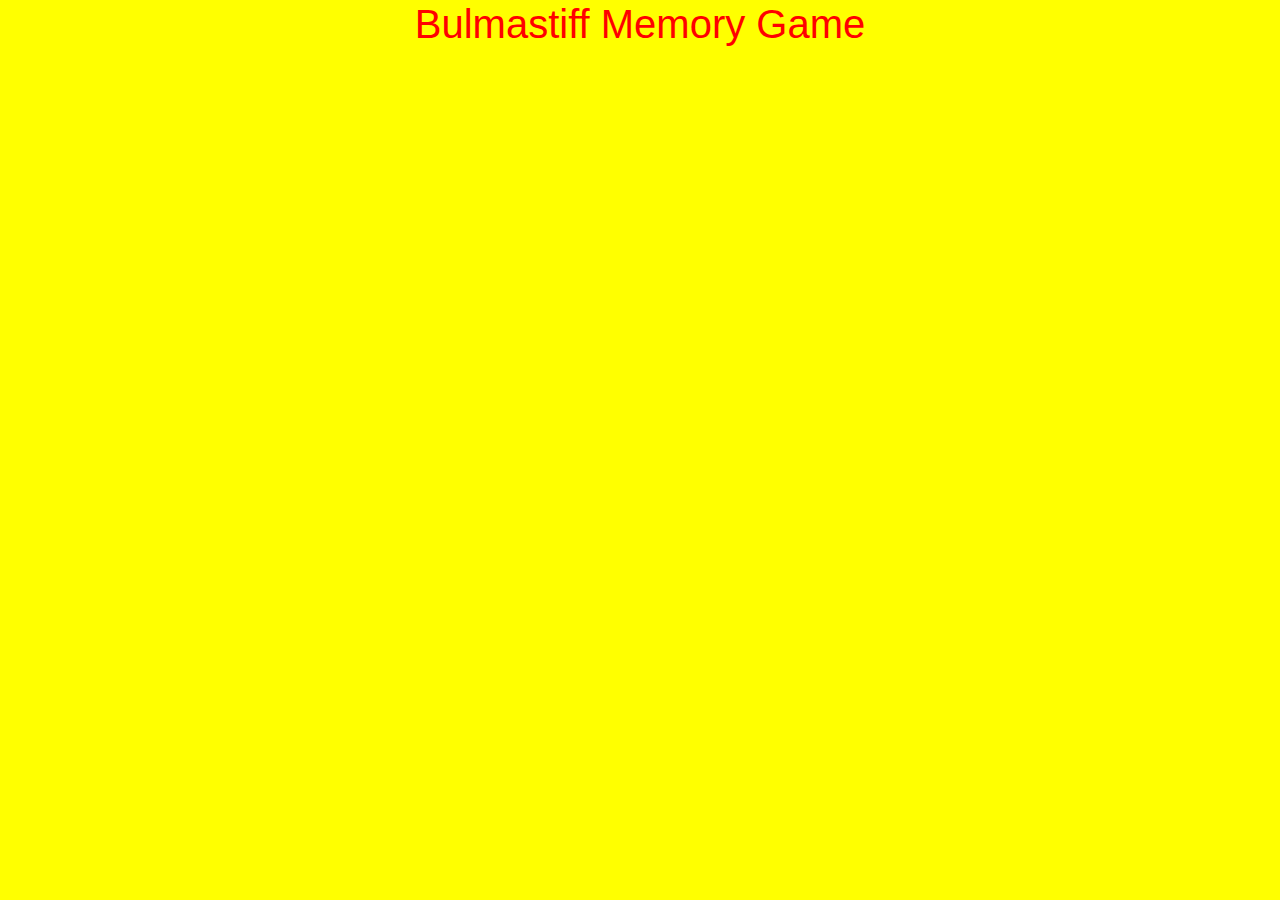
==== index.html @ 80aa0d5e "Added new files index16.html, index20.html, index24.html" ====
<!DOCTYPE html>
<html lang="en">

<head>
	<meta charset="UTF-8">
	<meta name="viewport" content="width=device-width, initial-scale=1.0">
	<title>Memory Game</title>
	<link rel="stylesheet" href="https://stackpath.bootstrapcdn.com/bootstrap/4.4.1/css/bootstrap.min.css"
		integrity="sha384-Vkoo8x4CGsO3+Hhxv8T/Q5PaXtkKtu6ug5TOeNV6gBiFeWPGFN9MuhOf23Q9Ifjh" crossorigin="anonymous">
	<link rel="stylesheet" href="https://use.fontawesome.com/releases/v5.13.1/css/all.css"
		integrity="sha384-xxzQGERXS00kBmZW/6qxqJPyxW3UR0BPsL4c8ILaIWXva5kFi7TxkIIaMiKtqV1Q" crossorigin="anonymous">
	<link rel="stylesheet" href="assets/css/style.css" type="text/css">
</head>

<body>
    <!---- Page Title ---->
	<h1 class="game-title">Bulmastiff Memory Game</h1>
	
    <script src="https://code.jquery.com/jquery-3.4.1.slim.min.js"
		integrity="sha384-J6qa4849blE2+poT4WnyKhv5vZF5SrPo0iEjwBvKU7imGFAV0wwj1yYfoRSJoZ+n" crossorigin="anonymous">
	</script>
	<script src="https://cdn.jsdelivr.net/npm/popper.js@1.16.0/dist/umd/popper.min.js"
		integrity="sha384-Q6E9RHvbIyZFJoft+2mJbHaEWldlvI9IOYy5n3zV9zzTtmI3UksdQRVvoxMfooAo" crossorigin="anonymous">
	</script>
	<script src="https://stackpath.bootstrapcdn.com/bootstrap/4.4.1/js/bootstrap.min.js"
		integrity="sha384-wfSDF2E50Y2D1uUdj0O3uMBJnjuUD4Ih7YwaYd1iqfktj0Uod8GCExl3Og8ifwB6" crossorigin="anonymous">
	</script>
	<script src="assets/js/main.js"></script>
</body>

</html>
---- assets/css/style.css ----
@import url('https://fonts.googleapis.com/css2?family=Merienda+One&family=Shadows+Into+Light&display=swap');

* {
    box-sizing: border-box;
}

html {
    height: 100vh;
}

body {
    margin: 0;
    background: yellow;
}

.game-title {
    font-family: 'Merienda One', sans-serif; 
    text-align:center;
    color: red;
}

.time-flips-container {
    grid-column: 1/ -1;
    display: flex;
    justify-content: space-between;
    margin: 10px;
    font-size: 25px;
}

.time-flips {
    font-family: 'Shadows Into Light', sans-serif;
    color: red;
}

.game-container {
    display: grid;
    grid-template-columns: repeat(4, auto);
    grid-gap: 10px;
    margin: 50px;
    justify-content: center;
    perspective: 500px;
}

.game-card {
    position: relative;
}

.game-card:hover .back-face{
    transform: rotateY(-180);
}

.game-card:hover .front-face{
    transform: rotateY(0);
}

.front-face {
    position: absolute;
    transform: rotateY(180deg); 
}

.front-face, .back-face {
    -webkit-backface-visibility: hidden; 
  backface-visibility: hidden;
}
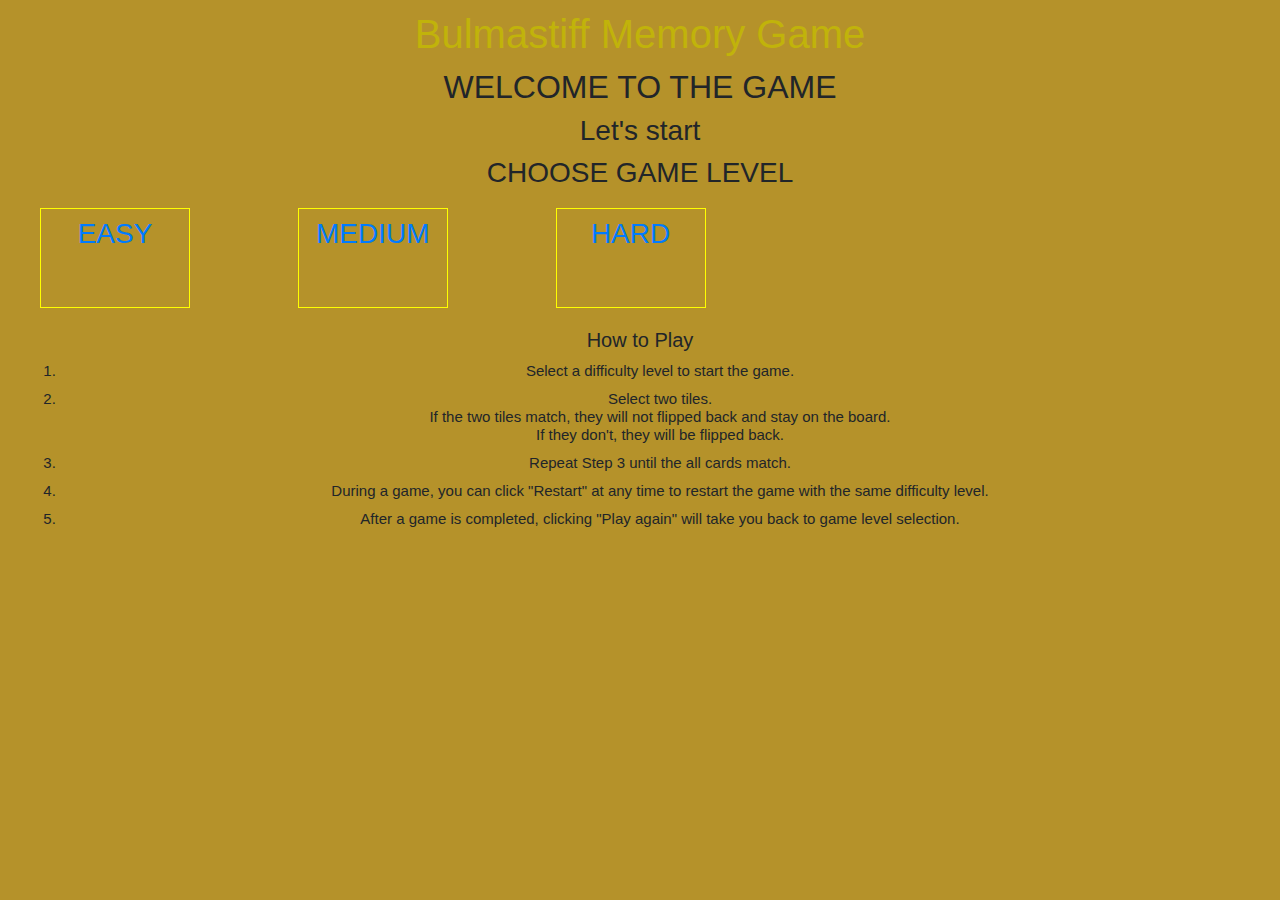
==== commit febb0984: "Style front page index.html change colors, center text and add difficulty level" ====
--- a/index.html
+++ b/index.html
@@ -15,7 +15,46 @@
 <body>
     <!---- Page Title ---->
 	<h1 class="game-title">Bulmastiff Memory Game</h1>
-	
+    <h2 class="welcome-text">WELCOME TO THE GAME<h2>
+    <h3 class="let-text">Let's start<h3>
+    <div class="game-level-container">
+    <div class="level-wrapper">
+    <h3 class="level-text">CHOOSE GAME LEVEL<h3>
+    <div class="level-easy">
+    <a class="nav-link" href="index16.html">EASY</a>
+    </div>
+    <div class="level-medium">
+    <a class="nav-link" href="index20.html">MEDIUM</a>
+    </div>
+    <div class="level-hard">
+     <a class="nav-link" href="index24.html">HARD</a>
+    </div>
+    </div>
+    </div>
+    <div class="instruction">
+    <h5>How to Play</h5>
+    <ol id="instruction">
+            <li>
+                Select a difficulty level to start the game. 
+            </li>
+            <li>
+                Select two tiles. <br />
+                If the two tiles match, they will not flipped back and stay on the board. <br />
+                If they don't, they will be flipped back.
+            </li>
+            <li>
+                Repeat Step 3 until the all cards match.
+            </li>
+            <li>
+                During a game, you can click "Restart" at any time to restart the game with the same difficulty level. 
+            </li>
+            <li>
+                After a game is completed, clicking "Play again" will take you back to game level selection. 
+            </li>
+        </ol>
+    </div>  
+
+
     <script src="https://code.jquery.com/jquery-3.4.1.slim.min.js"
 		integrity="sha384-J6qa4849blE2+poT4WnyKhv5vZF5SrPo0iEjwBvKU7imGFAV0wwj1yYfoRSJoZ+n" crossorigin="anonymous">
 	</script>
--- a/assets/css/style.css
+++ b/assets/css/style.css
@@ -10,13 +10,14 @@
 
 body {
     margin: 0;
-    background: yellow;
+    background: #b5922a;
 }
 
 .game-title {
     font-family: 'Merienda One', sans-serif; 
     text-align:center;
-    color: red;
+    color:#c1b30a;
+    margin: 10px;
 }
 
 .time-flips-container {
@@ -26,6 +27,7 @@
     margin: 10px;
     font-size: 25px;
 }
+
 
 .time-flips {
     font-family: 'Shadows Into Light', sans-serif;
@@ -38,19 +40,19 @@
     grid-gap: 10px;
     margin: 50px;
     justify-content: center;
-    perspective: 500px;
+    perspective: 1000px;
 }
 
 .game-card {
     position: relative;
+    transform-style:preserve-3d;
+    transition: transform 0.8s;
+    border: 2px solid black;
 }
 
-.game-card:hover .back-face{
-    transform: rotateY(-180);
-}
-
-.game-card:hover .front-face{
-    transform: rotateY(0);
+.game-card.flip {
+    transform: rotateY(180deg);
+    border: 2px solid white;
 }
 
 .front-face {
@@ -61,4 +63,51 @@
 .front-face, .back-face {
     -webkit-backface-visibility: hidden; 
   backface-visibility: hidden;
-}+}
+
+.welcome-text {
+    font-family: 'Merienda One', sans-serif; 
+    text-align:center;
+}
+
+.let-text {
+    font-family: 'Merienda One', sans-serif; 
+    text-align:center;
+}
+
+.level-text {
+    font-family: 'Merienda One', sans-serif; 
+    text-align:center;
+}
+
+.game-level {
+    display: inline-flex;
+}
+
+
+.level-easy,
+.level-medium,
+.level-hard {
+    display: inline-block;
+    text-align: center;
+    margin: 10px 60px 10px 40px;
+    width: 150px;
+    height: 100px;
+    border: 1px solid yellow;
+}
+
+.instruction {
+    margin:10px;
+    text-align: center;
+    font-size: 15px; 
+}
+
+.instruction li {
+   margin:10px;  
+}
+
+
+
+
+
+
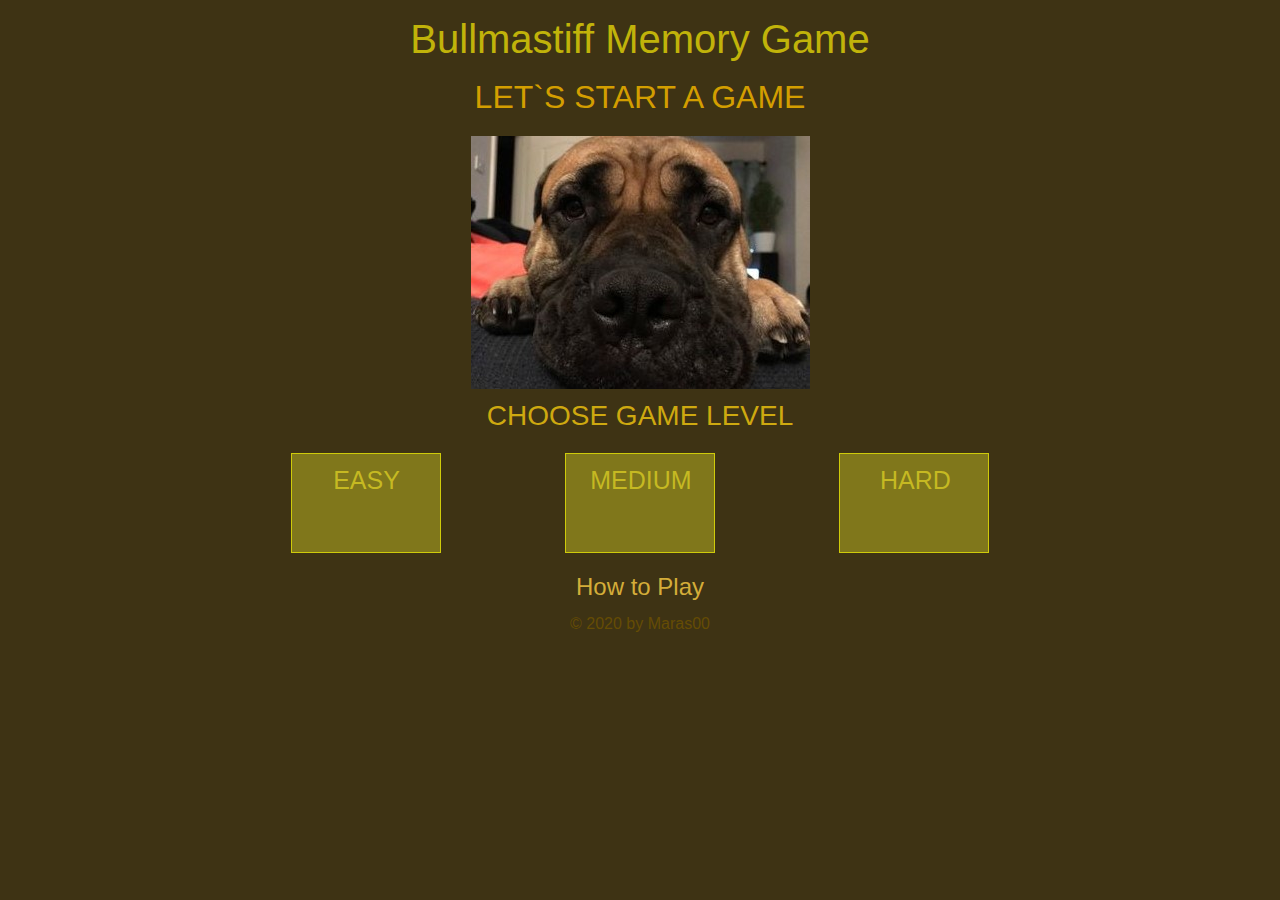
==== commit 8413ce04: "Added image on front page and footer" ====
--- a/index.html
+++ b/index.html
@@ -13,56 +13,63 @@
 </head>
 
 <body>
-    <!---- Page Title ---->
-	<h1 class="game-title">Bulmastiff Memory Game</h1>
-    <h2 class="welcome-text">WELCOME TO THE GAME<h2>
-    <h3 class="let-text">Let's start<h3>
+	<!-- Page Title -->
     <div class="game-level-container">
-    <div class="level-wrapper">
-    <h3 class="level-text">CHOOSE GAME LEVEL<h3>
-    <div class="level-easy">
-    <a class="nav-link" href="index16.html">EASY</a>
+	<h1 class="game-title">Bullmastiff Memory Game</h1>
+	<h2 class="let-text">LET`S START A GAME</h2>
+        <div class="image" style="text-aling:center">
+            <img src="assets/img/bullmastiff-face1.jpg" alt="bullmastiff" style="text-aling:center">
+        </div>
+		<section class="level-wrapper">
+			<h3 class="level-text">CHOOSE GAME LEVEL</h3>
+				<div class="level-easy">
+				    <a class="nav-link" href="index16.html" style="color:#d0c323e0; width:150px; height:100px">EASY</a>
+				</div>
+				<div class="level-medium">
+				    <a class="nav-link" href="index20.html" style="color:#d0c323e0; width:150px; height:100px">MEDIUM</a>
+				</div>
+				<div class="level-hard">
+                    <a class="nav-link" href="index24.html" style="color:#d0c323e0; width:150px; height:100px">HARD</a>
+				</div>
+		</section>
+		<section class="instruction">
+			<h4>How to Play</h4>
+				<ol class="collapse" id="instruction">
+					<li>
+						Select a difficulty level to start the game.
+					</li>
+					<li>
+						Select two tiles. <br />
+                        If the two tiles match, they will not flipped back and stay on the board. <br />
+                        If they don't, they will be flipped back.
+                    </li>
+					<li>
+						Repeat Step 3 until the all cards match.
+					</li>
+					<li>
+						During a game, you can click "Restart" at any time to restart the game with the same
+						difficulty level.
+					</li>
+					<li>
+						After a game is completed, clicking "Back" will take you back to game level
+						selection.
+					</li>
+				</ol>
+		</section>
     </div>
-    <div class="level-medium">
-    <a class="nav-link" href="index20.html">MEDIUM</a>
-    </div>
-    <div class="level-hard">
-     <a class="nav-link" href="index24.html">HARD</a>
-    </div>
-    </div>
-    </div>
-    <div class="instruction">
-    <h5>How to Play</h5>
-    <ol id="instruction">
-            <li>
-                Select a difficulty level to start the game. 
-            </li>
-            <li>
-                Select two tiles. <br />
-                If the two tiles match, they will not flipped back and stay on the board. <br />
-                If they don't, they will be flipped back.
-            </li>
-            <li>
-                Repeat Step 3 until the all cards match.
-            </li>
-            <li>
-                During a game, you can click "Restart" at any time to restart the game with the same difficulty level. 
-            </li>
-            <li>
-                After a game is completed, clicking "Play again" will take you back to game level selection. 
-            </li>
-        </ol>
-    </div>  
-
-
+<footer class="footer-text"> &copy; 2020 by Maras00</footer>
+	
     <script src="https://code.jquery.com/jquery-3.4.1.slim.min.js"
-		integrity="sha384-J6qa4849blE2+poT4WnyKhv5vZF5SrPo0iEjwBvKU7imGFAV0wwj1yYfoRSJoZ+n" crossorigin="anonymous">
+		integrity="sha384-J6qa4849blE2+poT4WnyKhv5vZF5SrPo0iEjwBvKU7imGFAV0wwj1yYfoRSJoZ+n"
+		crossorigin="anonymous">
 	</script>
 	<script src="https://cdn.jsdelivr.net/npm/popper.js@1.16.0/dist/umd/popper.min.js"
-		integrity="sha384-Q6E9RHvbIyZFJoft+2mJbHaEWldlvI9IOYy5n3zV9zzTtmI3UksdQRVvoxMfooAo" crossorigin="anonymous">
+		integrity="sha384-Q6E9RHvbIyZFJoft+2mJbHaEWldlvI9IOYy5n3zV9zzTtmI3UksdQRVvoxMfooAo"
+		crossorigin="anonymous">
 	</script>
 	<script src="https://stackpath.bootstrapcdn.com/bootstrap/4.4.1/js/bootstrap.min.js"
-		integrity="sha384-wfSDF2E50Y2D1uUdj0O3uMBJnjuUD4Ih7YwaYd1iqfktj0Uod8GCExl3Og8ifwB6" crossorigin="anonymous">
+		integrity="sha384-wfSDF2E50Y2D1uUdj0O3uMBJnjuUD4Ih7YwaYd1iqfktj0Uod8GCExl3Og8ifwB6"
+		crossorigin="anonymous">
 	</script>
 	<script src="assets/js/main.js"></script>
 </body>
--- a/assets/css/style.css
+++ b/assets/css/style.css
@@ -6,20 +6,23 @@
 
 html {
     height: 100vh;
+    
 }
 
 body {
     margin: 0;
-    background: #b5922a;
-}
-
+    background: #3e3314;
+}
+
+/*-- Game Logo --*/
 .game-title {
     font-family: 'Merienda One', sans-serif; 
     text-align:center;
     color:#c1b30a;
-    margin: 10px;
-}
-
+    margin: 15px;
+}
+
+/*-- Game Info --*/
 .time-flips-container {
     grid-column: 1/ -1;
     display: flex;
@@ -31,18 +34,39 @@
 
 .time-flips {
     font-family: 'Shadows Into Light', sans-serif;
-    color: red;
-}
-
-.game-container {
+    color:#ffc107;
+    font-size: 30px;
+}
+
+/*--All 3 Index Style --*/
+.game-container-16 {
     display: grid;
     grid-template-columns: repeat(4, auto);
     grid-gap: 10px;
-    margin: 50px;
+    margin: 25px;
     justify-content: center;
     perspective: 1000px;
 }
 
+.game-container-20 {
+    display: grid;
+    grid-template-columns: repeat(5, auto);
+    grid-gap: 10px;
+    margin: 25px;
+    justify-content: center;
+    perspective: 1000px;
+}
+
+.game-container-24 {
+    display: grid;
+    grid-template-columns: repeat(6, auto);
+    grid-gap: 10px;
+    margin: 25px;
+    justify-content: center;
+    perspective: 1000px;
+}
+
+/*-- Card Flip --*/
 .game-card {
     position: relative;
     transform-style:preserve-3d;
@@ -65,23 +89,34 @@
   backface-visibility: hidden;
 }
 
-.welcome-text {
-    font-family: 'Merienda One', sans-serif; 
-    text-align:center;
-}
-
+/*-- Front Text --*/
 .let-text {
     font-family: 'Merienda One', sans-serif; 
     text-align:center;
-}
-
+    color: #d39e00;
+    margin-bottom: 20px;
+}
+
+/*-- Image --*/
+.image {
+    text-align: center;
+}
+
+/*-- Game Level Text And Opitons --*/
 .level-text {
     font-family: 'Merienda One', sans-serif; 
     text-align:center;
+    color: #cea910;
+    margin: 10px;
+}
 }
 
 .game-level {
     display: inline-flex;
+}
+
+.level-wrapper {
+    text-align: center; 
 }
 
 
@@ -90,24 +125,76 @@
 .level-hard {
     display: inline-block;
     text-align: center;
-    margin: 10px 60px 10px 40px;
+    font-size: 25px;
+    margin: 10px 60px 10px 60px;
     width: 150px;
     height: 100px;
-    border: 1px solid yellow;
-}
-
+    border: 1px solid #ffff009e;
+    background-color: #8a811ce0;
+    color: #716951;
+}
+
+.level-easy:hover,
+.level-medium:hover,
+.level-hard:hover {
+    border: 1px solid #fbfbb79e;
+    background-color: #6d682be0;
+}
+/*-- How To Play Text --*/
 .instruction {
     margin:10px;
     text-align: center;
     font-size: 15px; 
+    color:#d4ad39;
 }
 
 .instruction li {
-   margin:10px;  
-}
-
-
-
-
-
-
+   margin:10px; 
+   color:#d4ad39; 
+}
+
+/*-- Overlay Text --*/
+.overlay-text {
+  display: none;
+  position: fixed;
+  top: 0;
+  left: 0;
+  right: 0;
+  bottom: 0;
+  justify-content: center;
+  align-items: center;
+  z-index: 100;
+  color: #ecc961;
+  font-family: 'Merienda One', sans-serif;
+}
+
+.overlay-text-small {
+  font-size: .3em;
+}
+
+.overlay-text.visible {
+  display: flex;
+  flex-direction: column;
+  animation: overlay-grow 500ms forwards;
+}
+
+@keyframes overlay-grow {
+  from {
+    background-color: rgba(0, 0, 0, 0);
+    font-size: 0;
+  }
+  to {
+    background-color: rgba(0, 0, 0, .8);
+    font-size: 5em;
+  }
+}
+
+/*-- Footer Text --*/
+.footer-text {
+    text-align: center;
+    color:#654c04;
+}
+
+
+
+
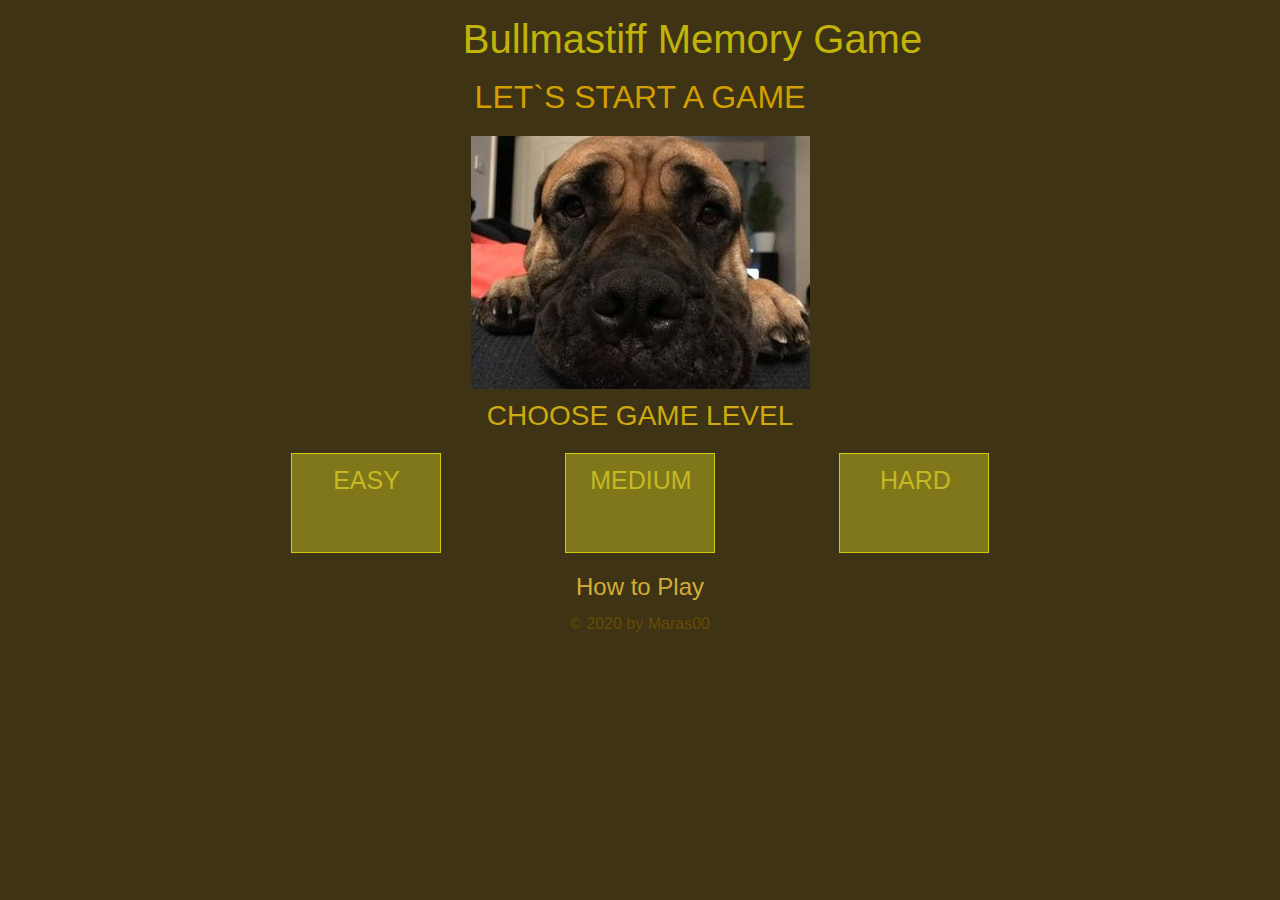
==== commit 90422f53: "Added comment in javascript file and style hover on/off buttons" ====
--- a/index.html
+++ b/index.html
@@ -13,12 +13,13 @@
 </head>
 
 <body>
+    <div style="display:none" class="audio-toggle">Music: <button id="on" class="audio-status" type="button">ON</button> <button id="off" type="button">OFF</button></div>
 	<!-- Page Title -->
     <div class="game-level-container">
-	<h1 class="game-title">Bullmastiff Memory Game</h1>
+	<h1 class="game-title m5">Bullmastiff Memory Game</h1>
 	<h2 class="let-text">LET`S START A GAME</h2>
-        <div class="image" style="text-aling:center">
-            <img src="assets/img/bullmastiff-face1.jpg" alt="bullmastiff" style="text-aling:center">
+        <div class="image">
+            <img src="assets/img/bullmastiff-face1.jpg" alt="bullmastiff">
         </div>
 		<section class="level-wrapper">
 			<h3 class="level-text">CHOOSE GAME LEVEL</h3>
@@ -38,6 +39,9 @@
 					<li>
 						Select a difficulty level to start the game.
 					</li>
+                    <li>
+                        Next click "Click to Play" to start play or "Back To Choose Game Level" to go back.
+                    </li>
 					<li>
 						Select two tiles. <br />
                         If the two tiles match, they will not flipped back and stay on the board. <br />
@@ -52,7 +56,7 @@
 					</li>
 					<li>
 						After a game is completed, clicking "Back" will take you back to game level
-						selection.
+						selection or "Click To Restart" to play again.
 					</li>
 				</ol>
 		</section>
--- a/assets/css/style.css
+++ b/assets/css/style.css
@@ -6,6 +6,7 @@
 
 html {
     height: 100vh;
+    cursor: url("assets/img/cursors/cursor.cur"), auto;
     
 }
 
@@ -19,7 +20,28 @@
     font-family: 'Merienda One', sans-serif; 
     text-align:center;
     color:#c1b30a;
-    margin: 15px;
+    margin: 15px 15px 15px 120px;
+}
+
+/*-- Music ON/OFF --*/
+.audio-toggle {
+  font-family: 'Merienda One', sans-serif; 
+  float: right;
+  color: #d39e00;
+  margin-right: 10px;
+  margin-top: 10px;
+}
+
+#on,
+#off {
+  color:#d39e00;
+  background-color:#9c7c07;
+}
+
+#on:hover,
+#off:hover {
+  color:#e68321;
+  background-color:#d2aa1a;
 }
 
 /*-- Game Info --*/
@@ -66,7 +88,7 @@
     perspective: 1000px;
 }
 
-/*-- Card Flip --*/
+/*-- Card and Card Flip --*/
 .game-card {
     position: relative;
     transform-style:preserve-3d;
@@ -108,7 +130,6 @@
     text-align:center;
     color: #cea910;
     margin: 10px;
-}
 }
 
 .game-level {
@@ -140,6 +161,7 @@
     border: 1px solid #fbfbb79e;
     background-color: #6d682be0;
 }
+
 /*-- How To Play Text --*/
 .instruction {
     margin:10px;
@@ -169,7 +191,7 @@
 }
 
 .overlay-text-small {
-  font-size: .3em;
+  font-size: 25px;
 }
 
 .overlay-text.visible {
@@ -185,7 +207,7 @@
   }
   to {
     background-color: rgba(0, 0, 0, .8);
-    font-size: 5em;
+    font-size: 80px;
   }
 }
 
@@ -195,6 +217,99 @@
     color:#654c04;
 }
 
-
-
-
+@media only screen and (max-width: 700px) {
+.game-container-16, 
+.game-container-20,
+.game-container-24 {
+    display: grid;
+    grid-template-columns: repeat(2, auto);
+    grid-gap: 3px;
+}
+
+.game-title {
+      font-size: 20px;
+      margin: 5px;
+}
+
+.audio-toggle {
+      font-size: 10px;
+}
+
+.time-flips {
+      font-size: 15px;
+}
+
+.btn {
+      font-size: 8px;
+}
+
+.overlay-text {
+     justify-content: flex-start;
+     margin: -20px;
+}
+
+.image img {
+  max-width: 80%;
+}
+@keyframes overlay-grow {
+  from {
+    background-color: rgba(0, 0, 0, 0);
+    font-size: 0;
+  }
+  to {
+    background-color: rgba(0, 0, 0, .8);
+    font-size: 40px;
+  }
+}
+
+.level-text {
+   font-size: 20px;
+   margin-top: 20px;
+ }
+
+.let-text {
+   font-size: 20px;
+   margin-top: 20px;
+}
+}
+
+@media only screen and (min-width: 576px) {
+.game-container-16, 
+.game-container-20,
+.game-container-24 {
+    display: grid;
+    grid-template-columns: repeat(4, auto);
+    grid-gap: 3px;
+    }
+}
+
+@media only screen and (min-width: 768px) {
+.game-container-20,
+.game-container-24 {
+    display: grid;
+    grid-template-columns: repeat(4, auto);
+    grid-gap: 5px;
+}
+
+.overlay-text {
+     margin: -20px;
+}
+}
+
+@media only screen and (min-width: 992px) {
+.game-container-20 {
+    display: grid;
+    grid-template-columns: repeat(5, auto);
+    grid-gap: 3px;
+}
+
+.game-container-24 {
+    display: grid;
+    grid-template-columns: repeat(6, auto);
+    grid-gap: 3px;
+    }
+}
+
+
+
+
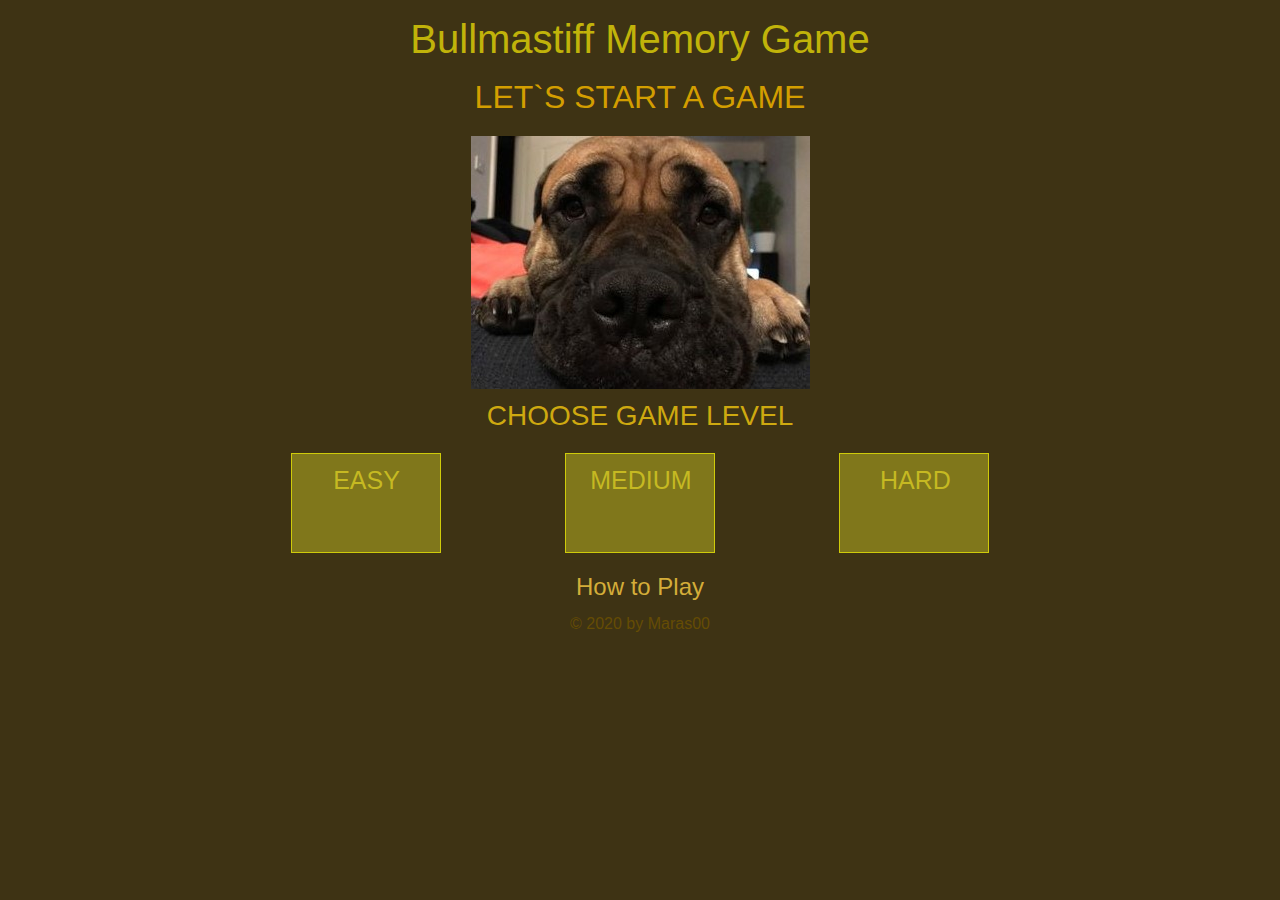
==== commit 137d3982: "Style game title on home page" ====
--- a/index.html
+++ b/index.html
@@ -13,14 +13,14 @@
 </head>
 
 <body>
-    <div style="display:none" class="audio-toggle">Music: <button id="on" class="audio-status" type="button">ON</button> <button id="off" type="button">OFF</button></div>
-	<!-- Page Title -->
+    <!-- Page Title -->
     <div class="game-level-container">
-	<h1 class="game-title m5">Bullmastiff Memory Game</h1>
+	<h1 class="game-title-home-page">Bullmastiff Memory Game</h1>
 	<h2 class="let-text">LET`S START A GAME</h2>
         <div class="image">
             <img src="assets/img/bullmastiff-face1.jpg" alt="bullmastiff">
         </div>
+        <!-- Game level section -->
 		<section class="level-wrapper">
 			<h3 class="level-text">CHOOSE GAME LEVEL</h3>
 				<div class="level-easy">
@@ -33,6 +33,7 @@
                     <a class="nav-link" href="index24.html" style="color:#d0c323e0; width:150px; height:100px">HARD</a>
 				</div>
 		</section>
+        <!-- Section "How to play" instructions -->
 		<section class="instruction">
 			<h4>How to Play</h4>
 				<ol class="collapse" id="instruction">
@@ -40,42 +41,35 @@
 						Select a difficulty level to start the game.
 					</li>
                     <li>
-                        Next click "Click to Play" to start play or "Back To Choose Game Level" to go back.
+                        Next choose "Click to Play" to start the game or "Back To Choose Game Level" to go back.
                     </li>
 					<li>
 						Select two tiles. <br />
-                        If the two tiles match, they will not flipped back and stay on the board. <br />
-                        If they don't, they will be flipped back.
+                        If the two tiles match, they will not be flipped back and will stay on the board. <br />
+                        If they don't match, they will be flipped back.
                     </li>
 					<li>
-						Repeat Step 3 until the all cards match.
+						Repeat Step 3 until all the tiles are matched and revealed.
 					</li>
 					<li>
-						During a game, you can click "Restart" at any time to restart the game with the same
+						During the game, you can click "Restart" at any time to restart the game at the same
 						difficulty level.
 					</li>
 					<li>
-						After a game is completed, clicking "Back" will take you back to game level
-						selection or "Click To Restart" to play again.
+						After the game is completed, clicking on "Back" will take you back to the game level
+						selection or you can choose "Click To Restart" to play again.
 					</li>
 				</ol>
 		</section>
     </div>
+    <!-- Footer -->
 <footer class="footer-text"> &copy; 2020 by Maras00</footer>
 	
-    <script src="https://code.jquery.com/jquery-3.4.1.slim.min.js"
-		integrity="sha384-J6qa4849blE2+poT4WnyKhv5vZF5SrPo0iEjwBvKU7imGFAV0wwj1yYfoRSJoZ+n"
-		crossorigin="anonymous">
-	</script>
-	<script src="https://cdn.jsdelivr.net/npm/popper.js@1.16.0/dist/umd/popper.min.js"
-		integrity="sha384-Q6E9RHvbIyZFJoft+2mJbHaEWldlvI9IOYy5n3zV9zzTtmI3UksdQRVvoxMfooAo"
-		crossorigin="anonymous">
-	</script>
-	<script src="https://stackpath.bootstrapcdn.com/bootstrap/4.4.1/js/bootstrap.min.js"
-		integrity="sha384-wfSDF2E50Y2D1uUdj0O3uMBJnjuUD4Ih7YwaYd1iqfktj0Uod8GCExl3Og8ifwB6"
-		crossorigin="anonymous">
-	</script>
-	<script src="assets/js/main.js"></script>
+<script src="https://code.jquery.com/jquery-3.4.1.slim.min.js" integrity="sha384-J6qa4849blE2+poT4WnyKhv5vZF5SrPo0iEjwBvKU7imGFAV0wwj1yYfoRSJoZ+n" crossorigin="anonymous"></script>
+<script src="https://cdn.jsdelivr.net/npm/popper.js@1.16.0/dist/umd/popper.min.js" integrity="sha384-Q6E9RHvbIyZFJoft+2mJbHaEWldlvI9IOYy5n3zV9zzTtmI3UksdQRVvoxMfooAo" crossorigin="anonymous"></script>
+<script src="https://stackpath.bootstrapcdn.com/bootstrap/4.4.1/js/bootstrap.min.js" integrity="sha384-wfSDF2E50Y2D1uUdj0O3uMBJnjuUD4Ih7YwaYd1iqfktj0Uod8GCExl3Og8ifwB6" crossorigin="anonymous"></script>
+<script src="assets/js/main.js"></script>
+
 </body>
 
 </html>--- a/assets/css/style.css
+++ b/assets/css/style.css
@@ -6,8 +6,6 @@
 
 html {
     height: 100vh;
-    cursor: url("assets/img/cursors/cursor.cur"), auto;
-    
 }
 
 body {
@@ -18,9 +16,16 @@
 /*-- Game Logo --*/
 .game-title {
     font-family: 'Merienda One', sans-serif; 
+    text-align: center;
+    color:#c1b30a;
+    margin: 15px 15px 15px 120px;
+}
+
+.game-title-home-page {
+    font-family: 'Merienda One', sans-serif; 
     text-align:center;
     color:#c1b30a;
-    margin: 15px 15px 15px 120px;
+    margin: 15px;
 }
 
 /*-- Music ON/OFF --*/
@@ -53,7 +58,6 @@
     font-size: 25px;
 }
 
-
 .time-flips {
     font-family: 'Shadows Into Light', sans-serif;
     color:#ffc107;
@@ -91,7 +95,7 @@
 /*-- Card and Card Flip --*/
 .game-card {
     position: relative;
-    transform-style:preserve-3d;
+    transform-style: preserve-3d;
     transition: transform 0.8s;
     border: 2px solid black;
 }
@@ -164,7 +168,7 @@
 
 /*-- How To Play Text --*/
 .instruction {
-    margin:10px;
+    margin: 10px;
     text-align: center;
     font-size: 15px; 
     color:#d4ad39;
@@ -227,8 +231,13 @@
 }
 
 .game-title {
-      font-size: 20px;
-      margin: 5px;
+    font-size: 20px;
+    margin: 5px;
+}
+
+.game-title-home-page {
+    font-size: 23px;
+    margin: 5px;
 }
 
 .audio-toggle {
@@ -307,9 +316,9 @@
     display: grid;
     grid-template-columns: repeat(6, auto);
     grid-gap: 3px;
-    }
-}
-
-
-
-
+}
+}
+
+
+
+
